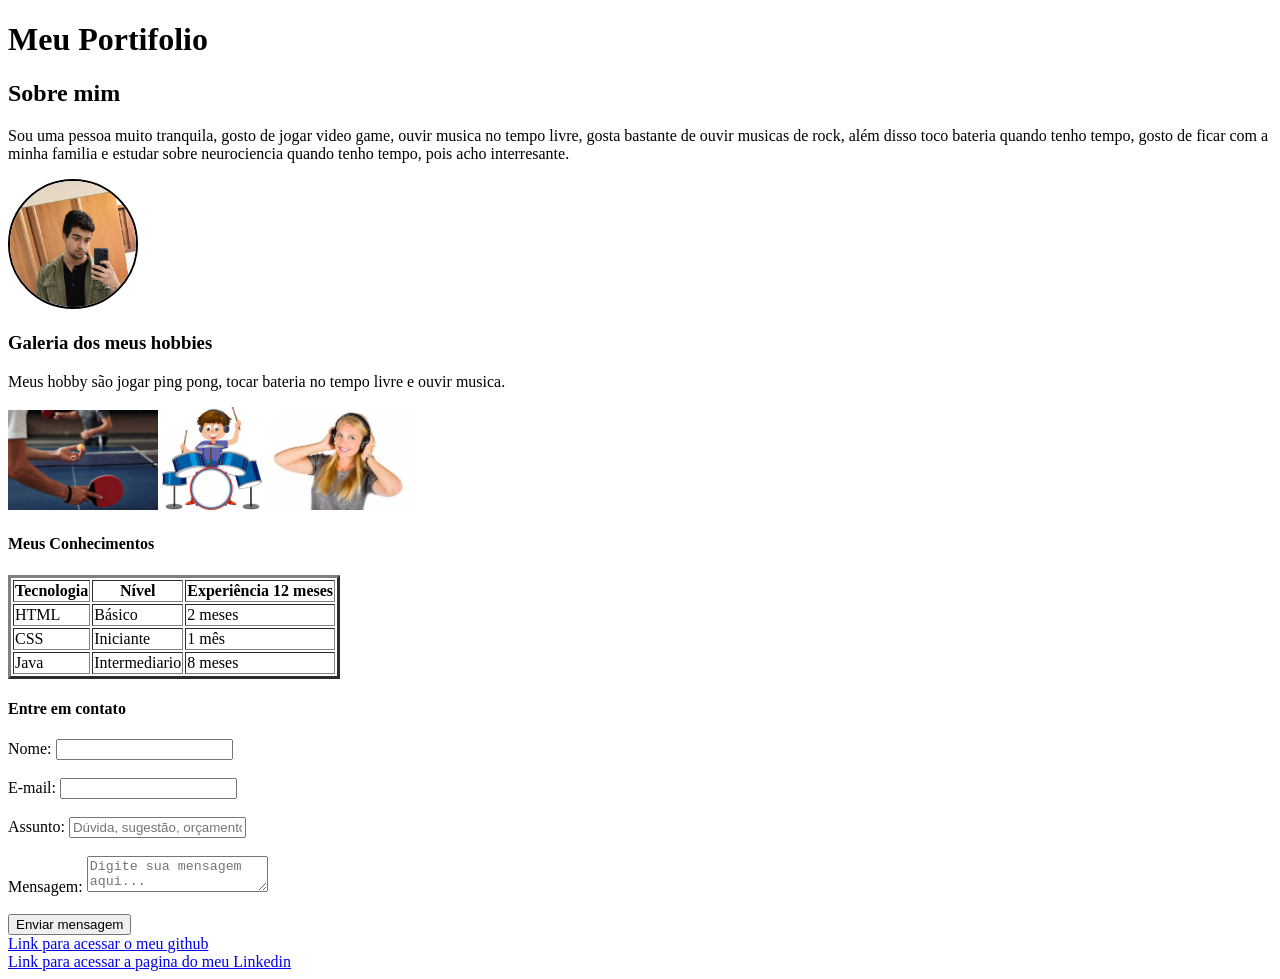
==== aula-106/index.html @ dde1c5e3 "Acessibilidade no ambiente digital" ====
<!DOCTYPE html>
<html lang="en">
<head>
    <meta charset="UTF-8">
    <meta name="viewport" content="width=device-width, initial-scale=1.0">
    <title>Meu Portifolio</title>
</head>
<body>
<h1>Meu Portifolio</h1>
<h2>Sobre mim</h2>
<p>Sou uma pessoa muito tranquila, gosto de jogar video game, ouvir musica no tempo livre, gosta bastante de ouvir musicas de rock, além disso toco bateria quando tenho tempo, gosto de ficar com a minha familia e estudar sobre neurociencia quando tenho tempo, pois acho interresante.</p>
<img src="imagens/perfil.jpg" alt="Foto de perfil do Marcus Vinicius, ele tirando uma foto na frente do espelho." style="width: 10%; border-radius: 50%; border: 2px solid black;">
<h3>Galeria dos meus hobbies</h3>
<p>Meus hobby são jogar ping pong, tocar bateria no tempo livre e ouvir musica.</p>
<img src="imagens/hobby1.jpg" alt="Homem jogando Ping Pong"width="150" >
<img src="imagens/hobby2.jpg" alt="garoto tocando Bateria" width="100">
<img src="imagens/hobby3.jpg" alt="garota ouvindo Musica" width="150">
<section id="conhecimentos">
    <h4>Meus Conhecimentos</h4>
    <table border="3">
        <tr>
            <th>Tecnologia</th>
            <th>Nível</th>
            <th>Experiência 12 meses</th>
        </tr>
        <tr>
            <td>HTML</td>
            <td>Básico</td>
            <td>2 meses</td>
        </tr>
        <tr>
            <td>CSS</td>
            <td>Iniciante</td>
            <td>1 mês</td>
        </tr>
        <tr>
            <td>Java</td>
            <td>Intermediario</td>
            <td>8 meses</td>
        </tr>
    </table>
</section>
<section id="contato-form">
    <h4>Entre em contato</h4>
    
    <form>
        <label for="nomeContato">Nome:</label>
        <input type="text" id="nomeContato" required>
        <br><br>

        <label for="emailContato">E-mail:</label>
        <input type="email" id="emailContato" required>
        <br><br>

        <label for="assunto">Assunto:</label>
        <input type="text" id="assunto" placeholder="Dúvida, sugestão, orçamento...">
        <br><br>

        <label for="mensagemContato">Mensagem:</label>
        <textarea id="mensagemContato" placeholder="Digite sua mensagem aqui..."></textarea>
        <br><br>

        <button type="submit">Enviar mensagem</button>
    </form>
</section>
<a href="https://github.com/vini2008">Link para acessar o meu github</a> <br>
<a href="https://www.linkedin.com/in/marcus-vinicius-1465263b5">Link para acessar a pagina do meu Linkedin </a>
</body>
</html>
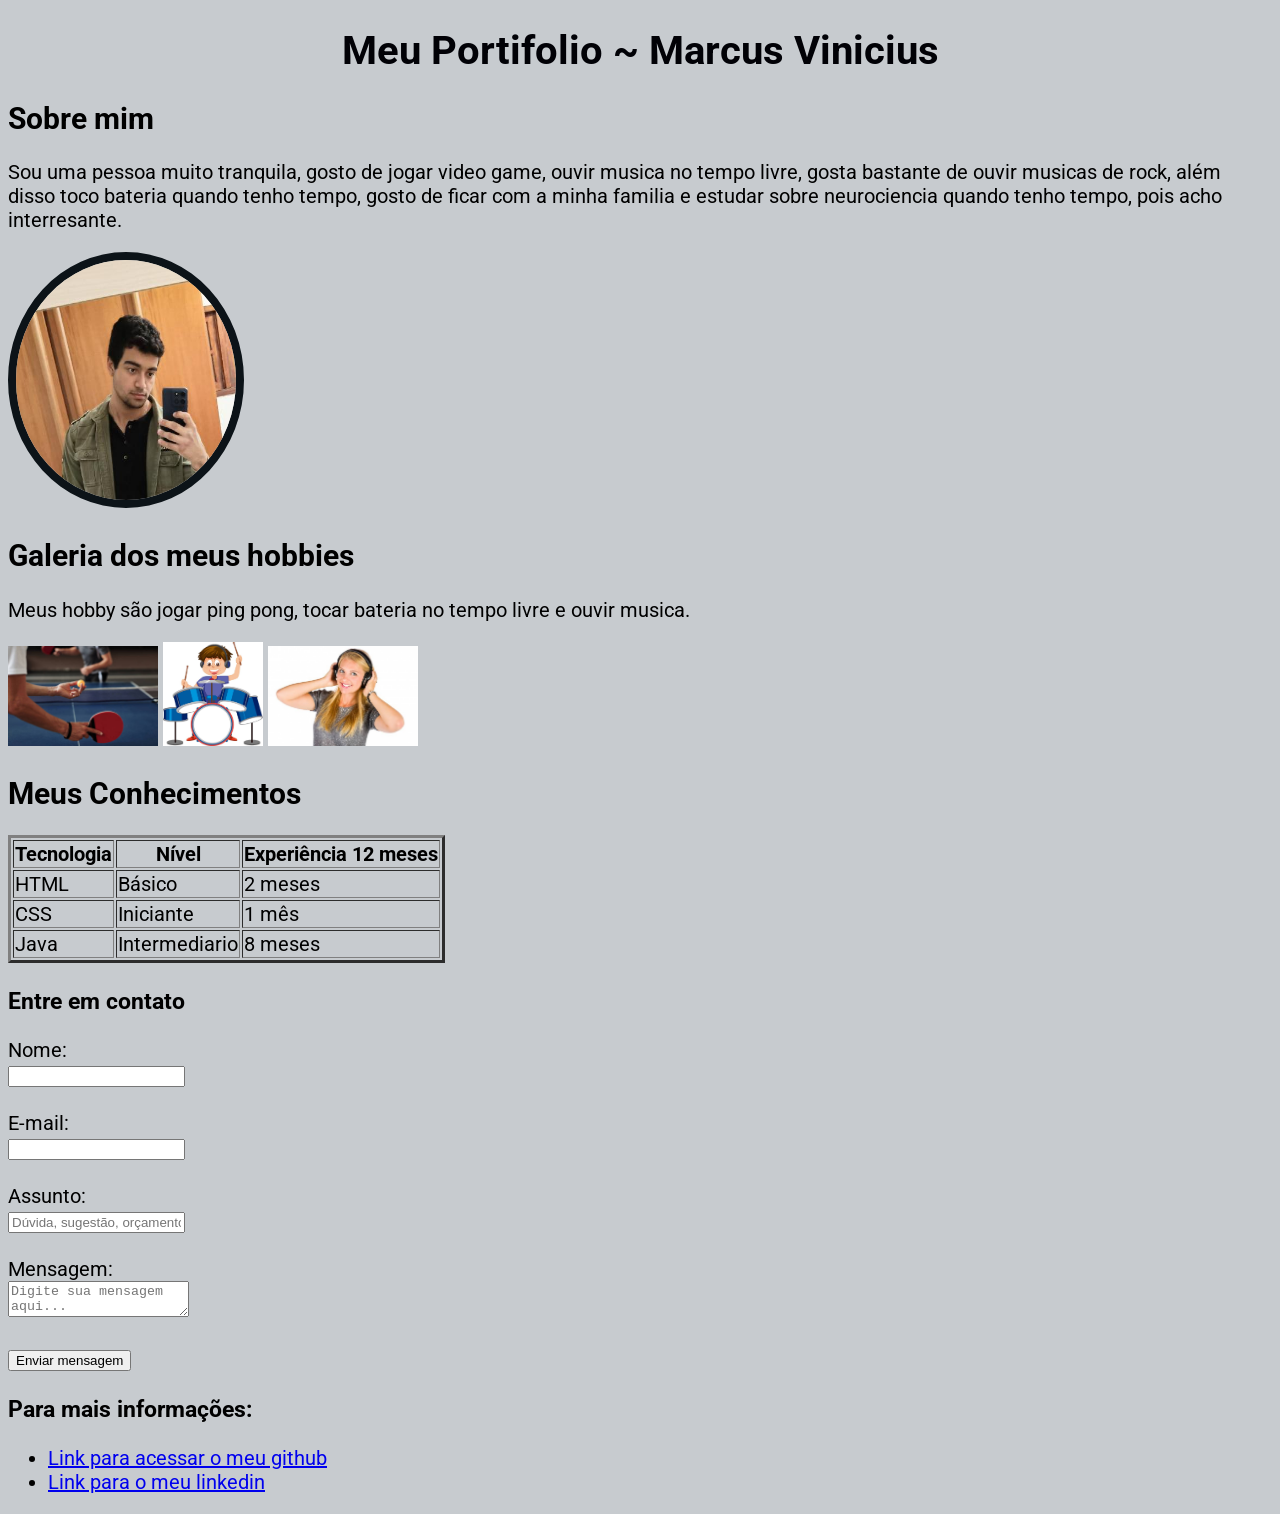
==== commit dad40aa4: "Adicionando cores e fontes." ====
--- a/aula-106/index.html
+++ b/aula-106/index.html
@@ -4,19 +4,24 @@
     <meta charset="UTF-8">
     <meta name="viewport" content="width=device-width, initial-scale=1.0">
     <title>Meu Portifolio</title>
+    <link rel="stylesheet" href="css/style.css">
+    <link rel="preconnect" href="https://fonts.googleapis.com">
+    <link rel="preconnect" href="https://fonts.googleapis.com">
+    <link rel="preconnect" href="https://fonts.gstatic.com" crossorigin>
+    <link href="https://fonts.googleapis.com/css2?family=Roboto:wght@400;700&display=swap" rel="stylesheet">
 </head>
 <body>
-<h1>Meu Portifolio</h1>
+<h1>Meu Portifolio ~ Marcus Vinicius</h1>
 <h2>Sobre mim</h2>
 <p>Sou uma pessoa muito tranquila, gosto de jogar video game, ouvir musica no tempo livre, gosta bastante de ouvir musicas de rock, além disso toco bateria quando tenho tempo, gosto de ficar com a minha familia e estudar sobre neurociencia quando tenho tempo, pois acho interresante.</p>
-<img src="imagens/perfil.jpg" alt="Foto de perfil do Marcus Vinicius, ele tirando uma foto na frente do espelho." style="width: 10%; border-radius: 50%; border: 2px solid black;">
-<h3>Galeria dos meus hobbies</h3>
+<img src="imagens/perfil.jpg" alt="Foto de perfil do Marcus Vinicius" style="width:220px;height:240px;border-radius: 50%; border: 8px solid #0c1318">
+<h2>Galeria dos meus hobbies</h2>
 <p>Meus hobby são jogar ping pong, tocar bateria no tempo livre e ouvir musica.</p>
-<img src="imagens/hobby1.jpg" alt="Homem jogando Ping Pong"width="150" >
-<img src="imagens/hobby2.jpg" alt="garoto tocando Bateria" width="100">
-<img src="imagens/hobby3.jpg" alt="garota ouvindo Musica" width="150">
+<img src="imagens/hobby1.jpg" alt="Jogando Ping Pong" width="150" style="border: #0c1318;">
+<img src="imagens/hobby2.jpg" alt="Tocando Bateria" width="100" style="border: #0c1318;">
+<img src="imagens/hobby3.jpg" alt="Ouvindo Musica" width="150" style="border: #0c1318;">
 <section id="conhecimentos">
-    <h4>Meus Conhecimentos</h4>
+    <h2>Meus Conhecimentos</h2>
     <table border="3">
         <tr>
             <th>Tecnologia</th>
@@ -41,29 +46,34 @@
     </table>
 </section>
 <section id="contato-form">
-    <h4>Entre em contato</h4>
+    <h3>Entre em contato</h3>
     
     <form>
-        <label for="nomeContato">Nome:</label>
+        <label for="nomeContato">Nome:</label><br>
         <input type="text" id="nomeContato" required>
         <br><br>
 
-        <label for="emailContato">E-mail:</label>
+        <label for="emailContato">E-mail:</label><br>
         <input type="email" id="emailContato" required>
         <br><br>
 
-        <label for="assunto">Assunto:</label>
+        <label for="assunto">Assunto:</label><br>
         <input type="text" id="assunto" placeholder="Dúvida, sugestão, orçamento...">
         <br><br>
 
-        <label for="mensagemContato">Mensagem:</label>
+        <label for="mensagemContato">Mensagem:</label><br>
         <textarea id="mensagemContato" placeholder="Digite sua mensagem aqui..."></textarea>
         <br><br>
 
         <button type="submit">Enviar mensagem</button>
     </form>
+    <h3>Para mais informações:</h3>
+<ul>
+    <li><a href="https://github.com/vini2008">Link para acessar o meu github</a></li>
+    <li><a href="https://www.linkedin.com/in/marcus-vinicius-1465263b5">Link para o meu linkedin</a></li>
+</ul>
+
 </section>
-<a href="https://github.com/vini2008">Link para acessar o meu github</a> <br>
-<a href="https://www.linkedin.com/in/marcus-vinicius-1465263b5">Link para acessar a pagina do meu Linkedin </a>
+
 </body>
 </html>
--- a/aula-106/css/style.css
+++ b/aula-106/css/style.css
@@ -0,0 +1,23 @@
+h1 { color: rgb(1, 1, 6); }
+body {
+    font-family: Arial, sans-serif;   /* tipo da fonte */
+    font-size: 20px;                  /* tamanho */
+    font-weight: normal;              /* negrito (bold, normal) */
+    font-style: normal;               /* itálico (italic, normal) */
+}
+body{background-color: #c7cbcf;}
+h1 {
+    text-align: center;}
+body {
+    font-family: 'Roboto', sans-serif;
+}
+h2{
+    text-align: left;
+}
+
+p{
+    text-align: left;
+}
+h3{
+    text-align: left;
+}
